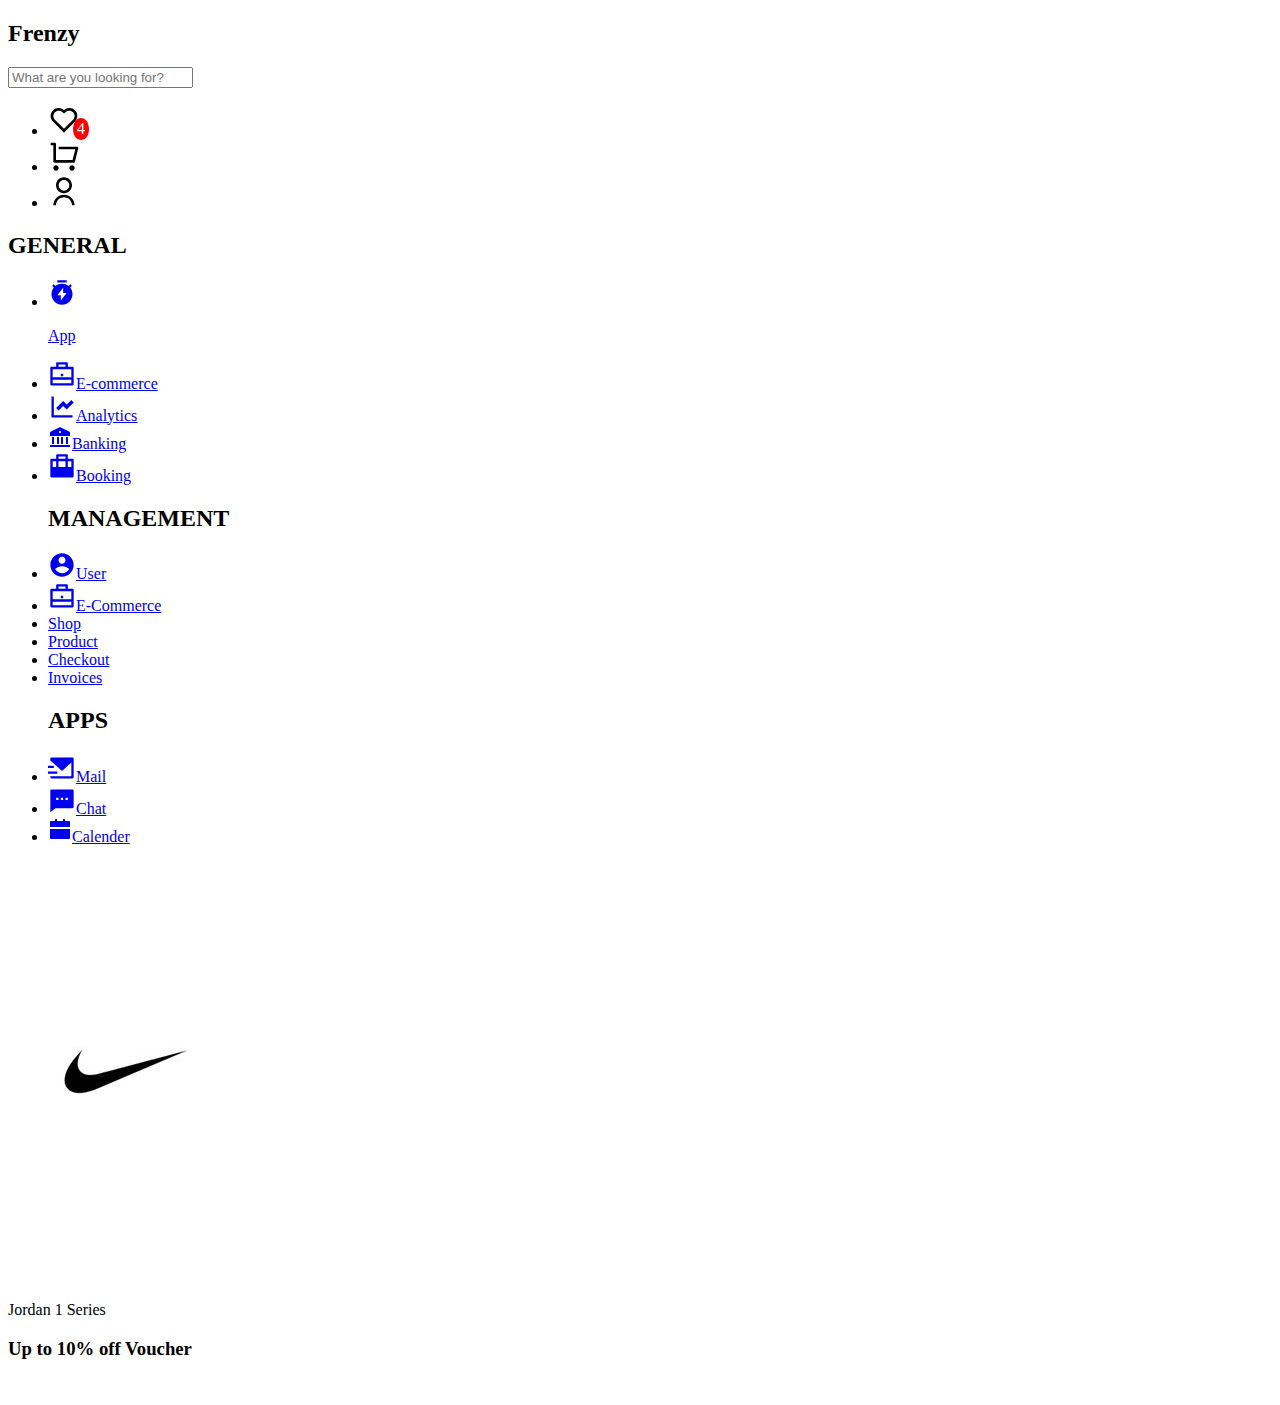
==== img/index.html @ b9d36c1c "added my figma files" ====
<!DOCTYPE html>
<html lang="en">
<head>
    <meta charset="UTF-8">
    <meta name="viewport" content="width=device-width, initial-scale=1.0">
    <title>E-commerce Website</title>
    <!--Linking swiper.css-->
    <link rel="stylesheet" href="https://cdn.jsdelivr.net/npm/swiper@11/swiper-bundle.min.css">
<!--Custom styles-->
    <link rel="stylesheet" href="style.css">
</head>
<body>

    <!-- header section -->
    <header>
        <h2 class="Brand-name">Frenzy</h2>
        <nav class="top-left">        
                <input class="search-bar" type="search" placeholder="What are you looking for?" >
         <ul class="s-bag">
            <li class="icon"><a href="#" style=" position: relative;border-radius: 2px;"><svg xmlns="http://www.w3.org/2000/svg" viewBox="0 0 24 24" width="32" height="32" fill="#000"><path d="M12.001 4.52853C14.35 2.42 17.98 2.49 20.2426 4.75736C22.5053 7.02472 22.583 10.637 20.4786 12.993L11.9999 21.485L3.52138 12.993C1.41705 10.637 1.49571 7.01901 3.75736 4.75736C6.02157 2.49315 9.64519 2.41687 12.001 4.52853ZM18.827 6.1701C17.3279 4.66794 14.9076 4.60701 13.337 6.01687L12.0019 7.21524L10.6661 6.01781C9.09098 4.60597 6.67506 4.66808 5.17157 6.17157C3.68183 7.66131 3.60704 10.0473 4.97993 11.6232L11.9999 18.6543L19.0201 11.6232C20.3935 10.0467 20.319 7.66525 18.827 6.1701Z"></path></svg><p class="badge" style="position: absolute;
                top: -20px;
                right: -9px;
                padding: 2px 4px;
                border-radius: 48%;
                background: red;
                color: white;">4</p></a>  </li>
           <li class="icon"><a href="#"><svg xmlns="http://www.w3.org/2000/svg" viewBox="0 0 24 24" width="32" height="32" fill="#000"><path d="M4.00488 16V4H2.00488V2H5.00488C5.55717 2 6.00488 2.44772 6.00488 3V15H18.4433L20.4433 7H8.00488V5H21.7241C22.2764 5 22.7241 5.44772 22.7241 6C22.7241 6.08176 22.7141 6.16322 22.6942 6.24254L20.1942 16.2425C20.083 16.6877 19.683 17 19.2241 17H5.00488C4.4526 17 4.00488 16.5523 4.00488 16ZM6.00488 23C4.90031 23 4.00488 22.1046 4.00488 21C4.00488 19.8954 4.90031 19 6.00488 19C7.10945 19 8.00488 19.8954 8.00488 21C8.00488 22.1046 7.10945 23 6.00488 23ZM18.0049 23C16.9003 23 16.0049 22.1046 16.0049 21C16.0049 19.8954 16.9003 19 18.0049 19C19.1095 19 20.0049 19.8954 20.0049 21C20.0049 22.1046 19.1095 23 18.0049 23Z"></path></svg></a>  </li>
          <li class="icon"><a href="#"><svg xmlns="http://www.w3.org/2000/svg" viewBox="0 0 24 24" width="32" height="32" fill="#000"><path d="M4 22C4 17.5817 7.58172 14 12 14C16.4183 14 20 17.5817 20 22H18C18 18.6863 15.3137 16 12 16C8.68629 16 6 18.6863 6 22H4ZM12 13C8.685 13 6 10.315 6 7C6 3.685 8.685 1 12 1C15.315 1 18 3.685 18 7C18 10.315 15.315 13 12 13ZM12 11C14.21 11 16 9.21 16 7C16 4.79 14.21 3 12 3C9.79 3 8 4.79 8 7C8 9.21 9.79 11 12 11Z"></path></svg></a>  </li>
         </ul> 
        </nav>
    </header>

    <!--Main Section-->
    <main>
        <!--Parent container-->
        <section class="Home-page-parent-container">
            <!--Flex-child 1-->
            <div class="first-flex-layer">
                <h2 class="flex">GENERAL</h2>
                <ul class="General-list">
                   <li  > <a class="svg"  href="#"><svg xmlns="http://www.w3.org/2000/svg" viewBox="0 0 24 24" width="28" height="28" fill="currentColor"><path d="M6.38231 5.9681C7.92199 4.73647 9.87499 4 12 4C14.125 4 16.078 4.73647 17.6177 5.9681L19.0711 4.51472L20.4853 5.92893L19.0319 7.38231C20.2635 8.92199 21 10.875 21 13C21 17.9706 16.9706 22 12 22C7.02944 22 3 17.9706 3 13C3 10.875 3.73647 8.92199 4.9681 7.38231L3.51472 5.92893L4.92893 4.51472L6.38231 5.9681ZM13 12V7.4952L8 14H11V18.5L16 12H13ZM8 1H16V3H8V1Z"></path></svg><p>App</p></a></li >

                   <li > <a class="svg" href="#"><svg xmlns="http://www.w3.org/2000/svg" viewBox="0 0 24 24" width="28" height="28" fill="currentColor"><path d="M7 5V2C7 1.44772 7.44772 1 8 1H16C16.5523 1 17 1.44772 17 2V5H21C21.5523 5 22 5.44772 22 6V20C22 20.5523 21.5523 21 21 21H3C2.44772 21 2 20.5523 2 20V6C2 5.44772 2.44772 5 3 5H7ZM4 16V19H20V16H4ZM4 14H20V7H4V14ZM9 3V5H15V3H9ZM11 11H13V13H11V11Z"></path></svg>E-commerce</a></li >
                   <li > <a class="svg" href="#"><svg xmlns="http://www.w3.org/2000/svg" viewBox="0 0 24 24" width="28" height="28" fill="currentColor"><path d="M5 3V19H21V21H3V3H5ZM19.9393 5.93934L22.0607 8.06066L16 14.1213L13 11.121L9.06066 15.0607L6.93934 12.9393L13 6.87868L16 9.879L19.9393 5.93934Z"></path></svg>Analytics</a></li >
                   <li > <a class="svg" href="#"><svg xmlns="http://www.w3.org/2000/svg" viewBox="0 0 24 24" width="24" height="24" fill="currentColor"><path d="M2 20H22V22H2V20ZM4 12H6V19H4V12ZM9 12H11V19H9V12ZM13 12H15V19H13V12ZM18 12H20V19H18V12ZM2 7L12 2L22 7V11H2V7ZM12 8C12.5523 8 13 7.55228 13 7C13 6.44772 12.5523 6 12 6C11.4477 6 11 6.44772 11 7C11 7.55228 11.4477 8 12 8Z"></path></svg>Banking</a></li >
                   <li > <a class="svg" href="#"><svg xmlns="http://www.w3.org/2000/svg" viewBox="0 0 24 24" width="28" height="28" fill="currentColor"><path d="M7 5V2C7 1.44772 7.44772 1 8 1H16C16.5523 1 17 1.44772 17 2V5H21C21.5523 5 22 5.44772 22 6V20C22 20.5523 21.5523 21 21 21H3C2.44772 21 2 20.5523 2 20V6C2 5.44772 2.44772 5 3 5H7ZM17 7V12H20V7H17ZM15 7H9V12H15V7ZM7 7H4V12H7V7ZM9 3V5H15V3H9Z"></path></svg>Booking</a></>
                   <h2 class="flex">MANAGEMENT</h2>
                   <li > <a class="svg" href="#"><svg xmlns="http://www.w3.org/2000/svg" viewBox="0 0 24 24" width="28" height="28" fill="currentColor"><path d="M12 2C17.52 2 22 6.48 22 12C22 17.52 17.52 22 12 22C6.48 22 2 17.52 2 12C2 6.48 6.48 2 12 2ZM6.02332 15.4163C7.49083 17.6069 9.69511 19 12.1597 19C14.6243 19 16.8286 17.6069 18.2961 15.4163C16.6885 13.9172 14.5312 13 12.1597 13C9.78821 13 7.63095 13.9172 6.02332 15.4163ZM12 11C13.6569 11 15 9.65685 15 8C15 6.34315 13.6569 5 12 5C10.3431 5 9 6.34315 9 8C9 9.65685 10.3431 11 12 11Z"></path></svg>User</a></li >
                   <li > <a class="svg" href="#"><svg xmlns="http://www.w3.org/2000/svg" viewBox="0 0 24 24" width="28" height="28" fill="currentColor"><path d="M7 5V2C7 1.44772 7.44772 1 8 1H16C16.5523 1 17 1.44772 17 2V5H21C21.5523 5 22 5.44772 22 6V20C22 20.5523 21.5523 21 21 21H3C2.44772 21 2 20.5523 2 20V6C2 5.44772 2.44772 5 3 5H7ZM4 16V19H20V16H4ZM4 14H20V7H4V14ZM9 3V5H15V3H9ZM11 11H13V13H11V11Z"></path></svg>E-Commerce</a></li>
                   <li  id="E-com"><a href="#" class="E-com">Shop</a></li>
                   <li id="E-com"><a href="#"  class="E-com">Product</a></li>  
                   <li id="E-com"><a href="#"  class="E-com">Checkout</a></li>
                   <li id="E-com"><a href="#"  class="E-com">Invoices</a></li>

                   <h2 class="flex">APPS</h2>
                   <li > <a class="svg" href="#"><svg xmlns="http://www.w3.org/2000/svg" viewBox="0 0 24 24" width="28" height="28" fill="currentColor"><path d="M2 5.5V3.9934C2 3.44476 2.45531 3 2.9918 3H21.0082C21.556 3 22 3.44495 22 3.9934V20.0066C22 20.5552 21.5447 21 21.0082 21H2.9918C2.44405 21 2 20.5551 2 20.0066V19H20V7.3L12 14.5L2 5.5ZM0 10H5V12H0V10ZM0 15H8V17H0V15Z"></path></svg>Mail</a></li >
                   <li > <a class="svg" href="#"><svg xmlns="http://www.w3.org/2000/svg" viewBox="0 0 24 24" width="28" height="28" fill="currentColor"><path d="M6.45455 19L2 22.5V4C2 3.44772 2.44772 3 3 3H21C21.5523 3 22 3.44772 22 4V18C22 18.5523 21.5523 19 21 19H6.45455ZM7 10V12H9V10H7ZM11 10V12H13V10H11ZM15 10V12H17V10H15Z"></path></svg>Chat</a></li >
                   <li > <a class="svg" href="#"><svg xmlns="http://www.w3.org/2000/svg" viewBox="0 0 24 24" width="24" height="24" fill="currentColor"><path d="M2 11H22V20C22 20.5523 21.5523 21 21 21H3C2.44772 21 2 20.5523 2 20V11ZM17 3H21C21.5523 3 22 3.44772 22 4V9H2V4C2 3.44772 2.44772 3 3 3H7V1H9V3H15V1H17V3Z"></path></svg>Calender</a></li>
                </ul>
            </div>
           <!--Flex-Child 2-->
                <div class="slider-container">
                    <div class="slider-wrapper">
                       <div class="slider-item">
                        <div class="slide-content">
                            <img src="Jordan-logo.jpg" alt="" class="">
                          <p class="name">Jordan 1 Series</p>
                          <h3 class="discount">Up to 10% off Voucher</h3>
                          <img src="jor" alt="" class="">
                        </div>
                       </div>
                    </div>
                </div>
        </section>
    </main>
</body>
</html>
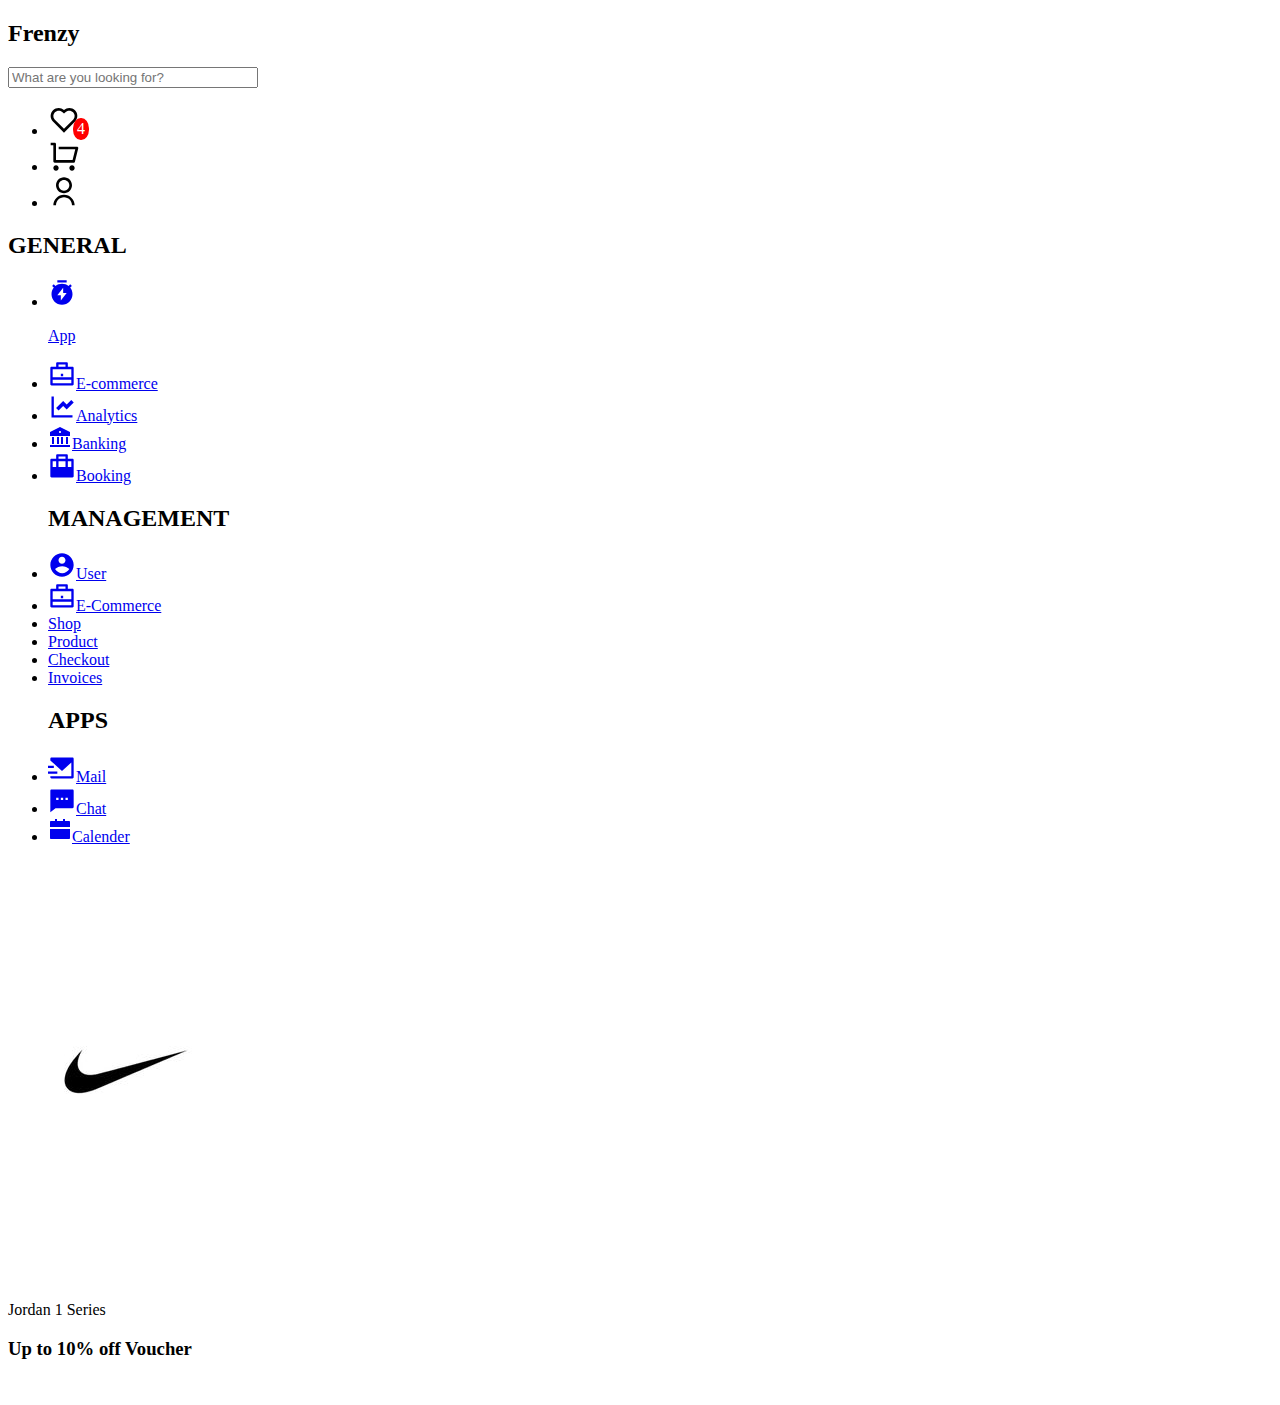
==== commit 258061f0: "feature:Added responsive product outline for home page" ====
--- a/img/index.html
+++ b/img/index.html
@@ -15,7 +15,7 @@
     <header>
         <h2 class="Brand-name">Frenzy</h2>
         <nav class="top-left">        
-                <input class="search-bar" type="search" placeholder="What are you looking for?" >
+                <input class="search-bar" type="search" placeholder="What are you looking for?" style="width: 250px;" >
          <ul class="s-bag">
             <li class="icon"><a href="#" style=" position: relative;border-radius: 2px;"><svg xmlns="http://www.w3.org/2000/svg" viewBox="0 0 24 24" width="32" height="32" fill="#000"><path d="M12.001 4.52853C14.35 2.42 17.98 2.49 20.2426 4.75736C22.5053 7.02472 22.583 10.637 20.4786 12.993L11.9999 21.485L3.52138 12.993C1.41705 10.637 1.49571 7.01901 3.75736 4.75736C6.02157 2.49315 9.64519 2.41687 12.001 4.52853ZM18.827 6.1701C17.3279 4.66794 14.9076 4.60701 13.337 6.01687L12.0019 7.21524L10.6661 6.01781C9.09098 4.60597 6.67506 4.66808 5.17157 6.17157C3.68183 7.66131 3.60704 10.0473 4.97993 11.6232L11.9999 18.6543L19.0201 11.6232C20.3935 10.0467 20.319 7.66525 18.827 6.1701Z"></path></svg><p class="badge" style="position: absolute;
                 top: -20px;
